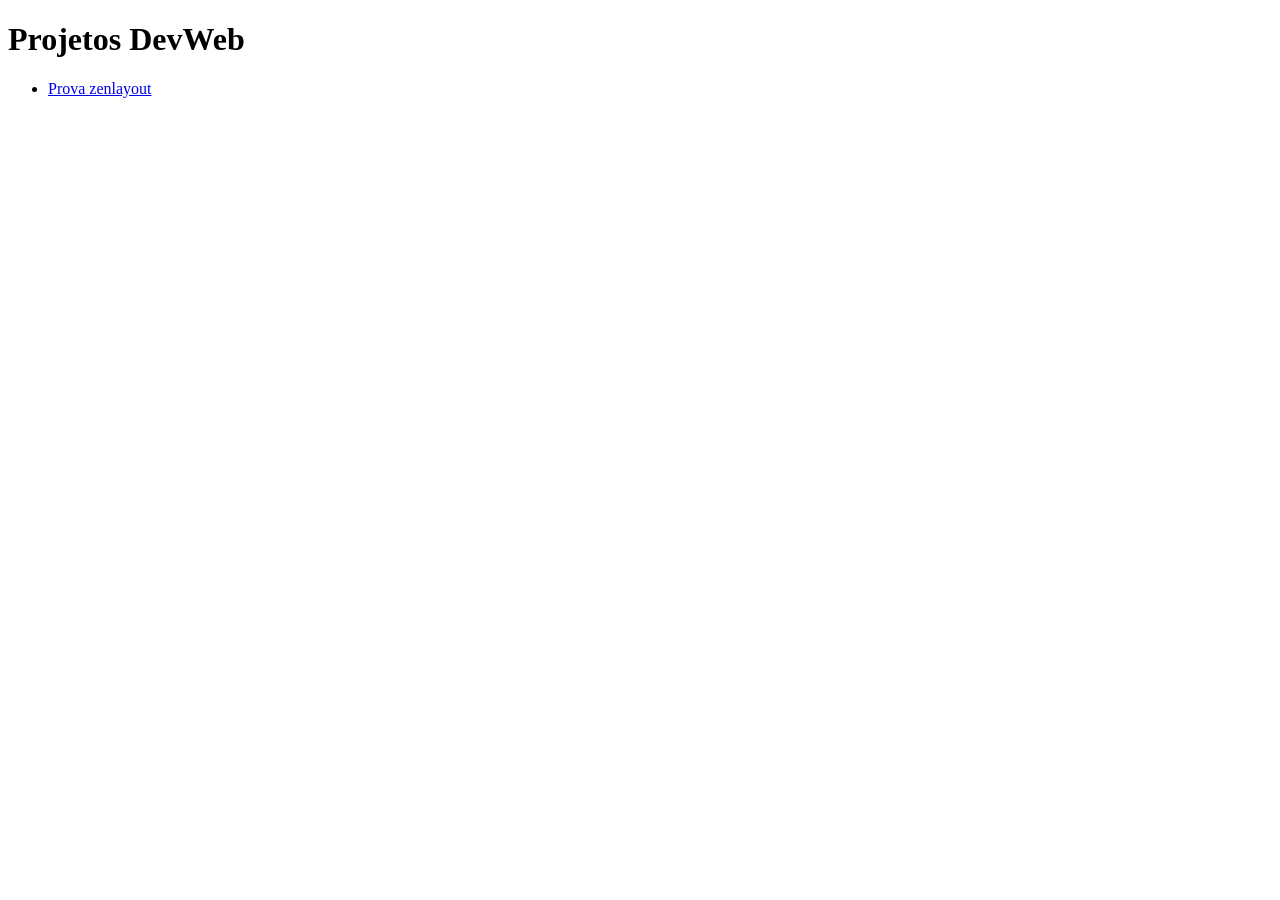
==== index.html @ 263bf5db "Feet: zenlayout" ====
<!DOCTYPE html>
<html lang="en">
<head>
    <meta charset="UTF-8">
    <meta name="viewport" content="width=device-width, initial-scale=1.0">
    <title>Projetos devweb</title>
</head>
<body>
    <main>
        <h1>
            Projetos DevWeb
        </h1>
        <ul>
            <li>
                <a href="zenlayout/">Prova zenlayout</a>
            </li>
        </ul>
    </main>
</body>
</html>
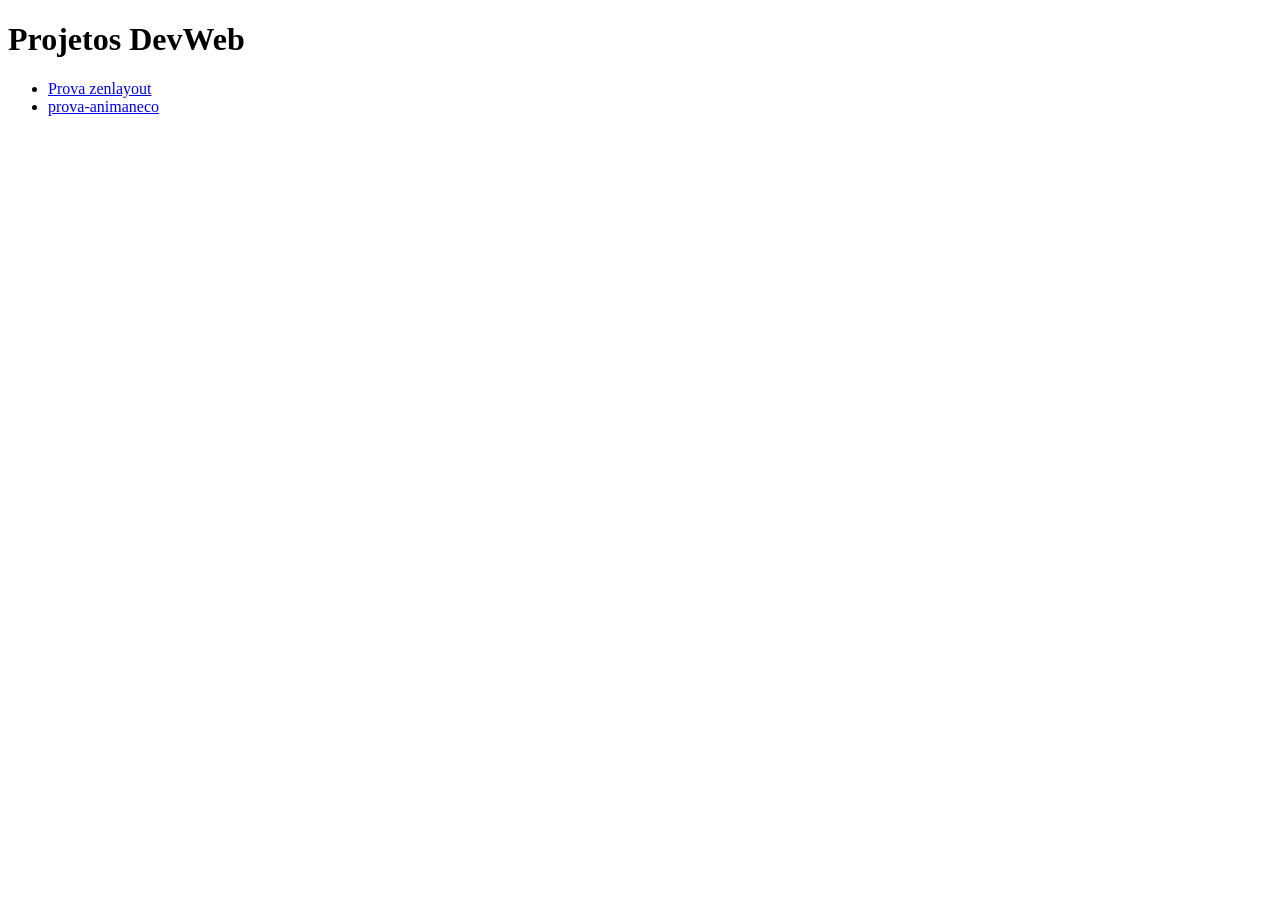
==== commit 26dfdd91: "Feat: Prova animaneco" ====
--- a/index.html
+++ b/index.html
@@ -1,20 +1,21 @@
-<!DOCTYPE html>
+<!doctype html>
 <html lang="en">
-<head>
-    <meta charset="UTF-8">
-    <meta name="viewport" content="width=device-width, initial-scale=1.0">
+  <head>
+    <meta charset="UTF-8" />
+    <meta name="viewport" content="width=device-width, initial-scale=1.0" />
     <title>Projetos devweb</title>
-</head>
-<body>
+  </head>
+  <body>
     <main>
-        <h1>
-            Projetos DevWeb
-        </h1>
-        <ul>
-            <li>
-                <a href="zenlayout/">Prova zenlayout</a>
-            </li>
-        </ul>
+      <h1>Projetos DevWeb</h1>
+      <ul>
+        <li>
+          <a href="zenlayout/">Prova zenlayout</a>
+        </li>
+        <li>
+          <a href="prova 1 - animaneco/">prova-animaneco</a>
+        </li>
+      </ul>
     </main>
-</body>
-</html>+  </body>
+</html>
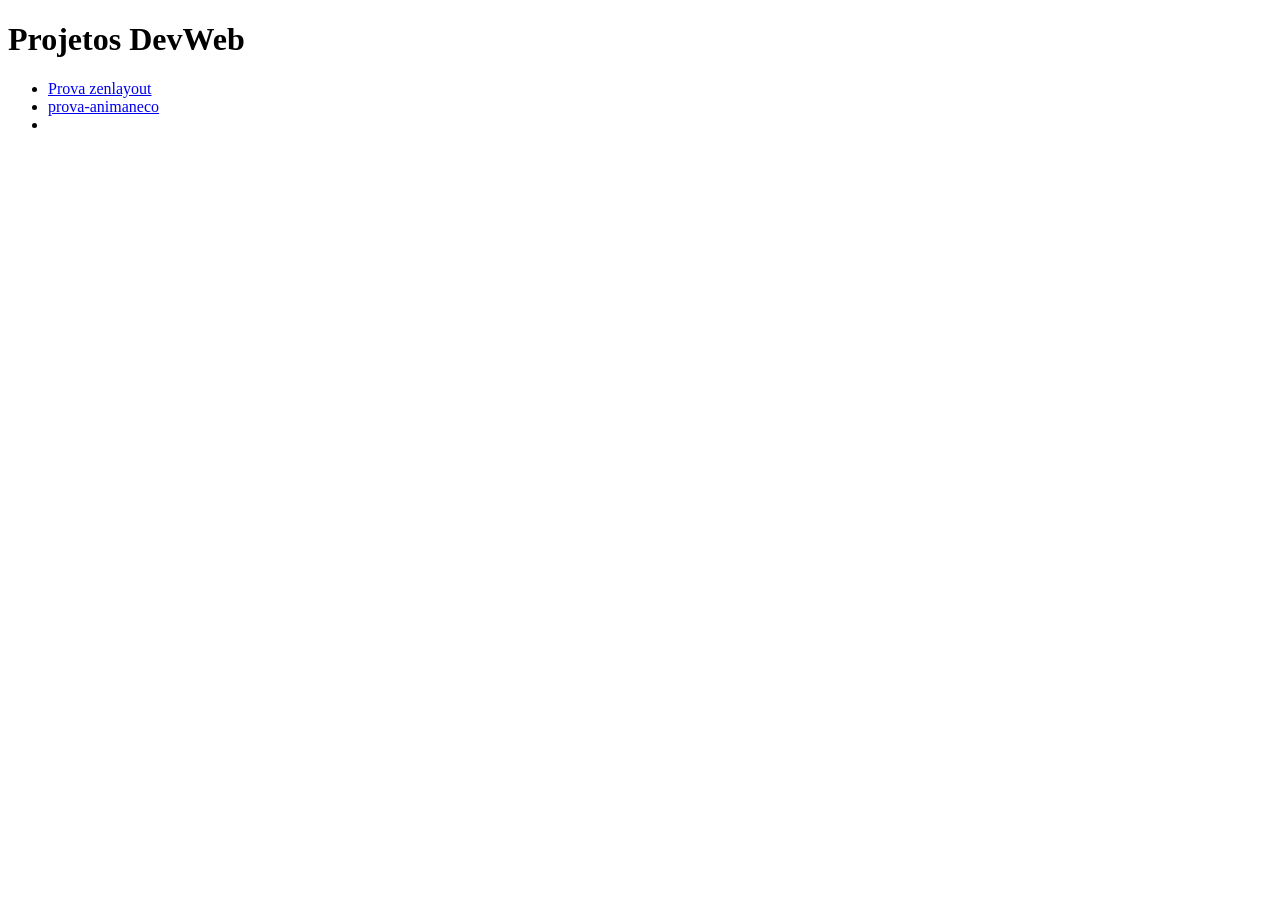
==== commit 32b03293: "add atv port" ====
--- a/index.html
+++ b/index.html
@@ -15,6 +15,9 @@
         <li>
           <a href="prova 1 - animaneco/">prova-animaneco</a>
         </li>
+        <li>
+          <a href=""></a>
+        </li>
       </ul>
     </main>
   </body>
